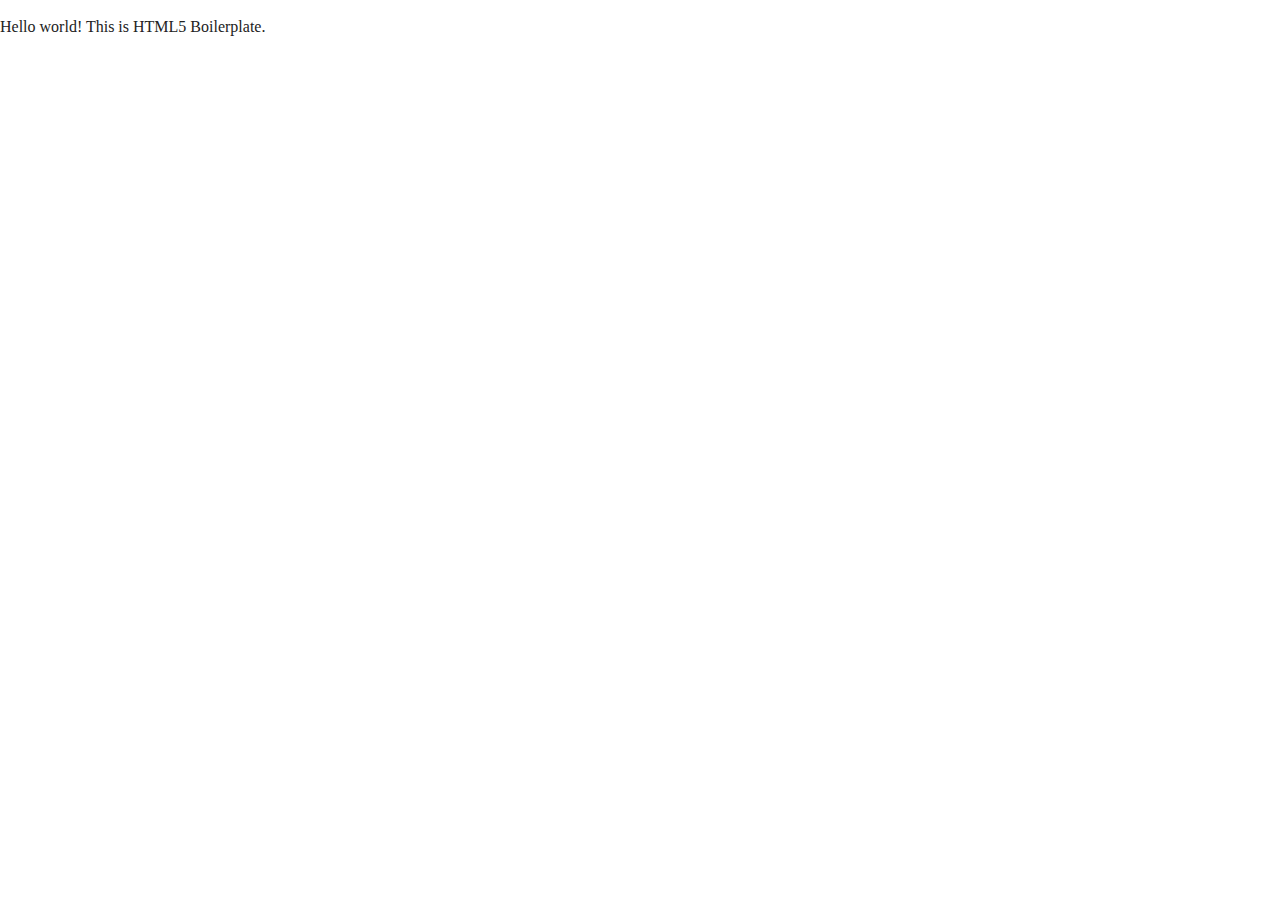
==== about/index.html @ ab77a5cc "Initial commit" ====
<!doctype html>
<html class="no-js" lang="">

<head>
  <meta charset="utf-8">
  <title></title>
  <meta name="description" content="">
  <meta name="viewport" content="width=device-width, initial-scale=1">

  <meta property="og:title" content="">
  <meta property="og:type" content="">
  <meta property="og:url" content="">
  <meta property="og:image" content="">

  <link rel="manifest" href="site.webmanifest">
  <link rel="apple-touch-icon" href="icon.png">
  <!-- Place favicon.ico in the root directory -->

  <link rel="stylesheet" href="../css/normalize.css">
  <link rel="stylesheet" href="../css/main.css">

  <meta name="theme-color" content="#fafafa">
</head>

<body>

  <!-- Add your site or application content here -->
  <p>Hello world! This is HTML5 Boilerplate.</p>
  <script src="js/vendor/modernizr-3.11.2.min.js"></script>
  <script src="js/plugins.js"></script>
  <script src="js/main.js"></script>

  <!-- Google Analytics: change UA-XXXXX-Y to be your site's ID. -->
  <script>
    window.ga = function () { ga.q.push(arguments) }; ga.q = []; ga.l = +new Date;
    ga('create', 'UA-XXXXX-Y', 'auto'); ga('set', 'anonymizeIp', true); ga('set', 'transport', 'beacon'); ga('send', 'pageview')
  </script>
  <script src="https://www.google-analytics.com/analytics.js" async></script>
</body>

</html>
---- css/main.css ----
/*! HTML5 Boilerplate v8.0.0 | MIT License | https://html5boilerplate.com/ */

/* main.css 2.1.0 | MIT License | https://github.com/h5bp/main.css#readme */
/*
 * What follows is the result of much research on cross-browser styling.
 * Credit left inline and big thanks to Nicolas Gallagher, Jonathan Neal,
 * Kroc Camen, and the H5BP dev community and team.
 */

/* ==========================================================================
   Base styles: opinionated defaults
   ========================================================================== */

html {
  color: #222;
  font-size: 1em;
  line-height: 1.4;
}

/*
 * Remove text-shadow in selection highlight:
 * https://twitter.com/miketaylr/status/12228805301
 *
 * Vendor-prefixed and regular ::selection selectors cannot be combined:
 * https://stackoverflow.com/a/16982510/7133471
 *
 * Customize the background color to match your design.
 */

::-moz-selection {
  background: #b3d4fc;
  text-shadow: none;
}

::selection {
  background: #b3d4fc;
  text-shadow: none;
}

/*
 * A better looking default horizontal rule
 */

hr {
  display: block;
  height: 1px;
  border: 0;
  border-top: 1px solid #ccc;
  margin: 1em 0;
  padding: 0;
}

/*
 * Remove the gap between audio, canvas, iframes,
 * images, videos and the bottom of their containers:
 * https://github.com/h5bp/html5-boilerplate/issues/440
 */

audio,
canvas,
iframe,
img,
svg,
video {
  vertical-align: middle;
}

/*
 * Remove default fieldset styles.
 */

fieldset {
  border: 0;
  margin: 0;
  padding: 0;
}

/*
 * Allow only vertical resizing of textareas.
 */

textarea {
  resize: vertical;
}

/* ==========================================================================
   Author's custom styles
   ========================================================================== */

/* ==========================================================================
   Helper classes
   ========================================================================== */

/*
 * Hide visually and from screen readers
 */

.hidden,
[hidden] {
  display: none !important;
}

/*
 * Hide only visually, but have it available for screen readers:
 * https://snook.ca/archives/html_and_css/hiding-content-for-accessibility
 *
 * 1. For long content, line feeds are not interpreted as spaces and small width
 *    causes content to wrap 1 word per line:
 *    https://medium.com/@jessebeach/beware-smushed-off-screen-accessible-text-5952a4c2cbfe
 */

.sr-only {
  border: 0;
  clip: rect(0, 0, 0, 0);
  height: 1px;
  margin: -1px;
  overflow: hidden;
  padding: 0;
  position: absolute;
  white-space: nowrap;
  width: 1px;
  /* 1 */
}

/*
 * Extends the .sr-only class to allow the element
 * to be focusable when navigated to via the keyboard:
 * https://www.drupal.org/node/897638
 */

.sr-only.focusable:active,
.sr-only.focusable:focus {
  clip: auto;
  height: auto;
  margin: 0;
  overflow: visible;
  position: static;
  white-space: inherit;
  width: auto;
}

/*
 * Hide visually and from screen readers, but maintain layout
 */

.invisible {
  visibility: hidden;
}

/*
 * Clearfix: contain floats
 *
 * For modern browsers
 * 1. The space content is one way to avoid an Opera bug when the
 *    `contenteditable` attribute is included anywhere else in the document.
 *    Otherwise it causes space to appear at the top and bottom of elements
 *    that receive the `clearfix` class.
 * 2. The use of `table` rather than `block` is only necessary if using
 *    `:before` to contain the top-margins of child elements.
 */

.clearfix::before,
.clearfix::after {
  content: " ";
  display: table;
}

.clearfix::after {
  clear: both;
}

/* ==========================================================================
   EXAMPLE Media Queries for Responsive Design.
   These examples override the primary ('mobile first') styles.
   Modify as content requires.
   ========================================================================== */

@media only screen and (min-width: 35em) {
  /* Style adjustments for viewports that meet the condition */
}

@media print,
  (-webkit-min-device-pixel-ratio: 1.25),
  (min-resolution: 1.25dppx),
  (min-resolution: 120dpi) {
  /* Style adjustments for high resolution devices */
}

/* ==========================================================================
   Print styles.
   Inlined to avoid the additional HTTP request:
   https://www.phpied.com/delay-loading-your-print-css/
   ========================================================================== */

@media print {
  *,
  *::before,
  *::after {
    background: #fff !important;
    color: #000 !important;
    /* Black prints faster */
    box-shadow: none !important;
    text-shadow: none !important;
  }

  a,
  a:visited {
    text-decoration: underline;
  }

  a[href]::after {
    content: " (" attr(href) ")";
  }

  abbr[title]::after {
    content: " (" attr(title) ")";
  }

  /*
   * Don't show links that are fragment identifiers,
   * or use the `javascript:` pseudo protocol
   */
  a[href^="#"]::after,
  a[href^="javascript:"]::after {
    content: "";
  }

  pre {
    white-space: pre-wrap !important;
  }

  pre,
  blockquote {
    border: 1px solid #999;
    page-break-inside: avoid;
  }

  /*
   * Printing Tables:
   * https://web.archive.org/web/20180815150934/http://css-discuss.incutio.com/wiki/Printing_Tables
   */
  thead {
    display: table-header-group;
  }

  tr,
  img {
    page-break-inside: avoid;
  }

  p,
  h2,
  h3 {
    orphans: 3;
    widows: 3;
  }

  h2,
  h3 {
    page-break-after: avoid;
  }
}
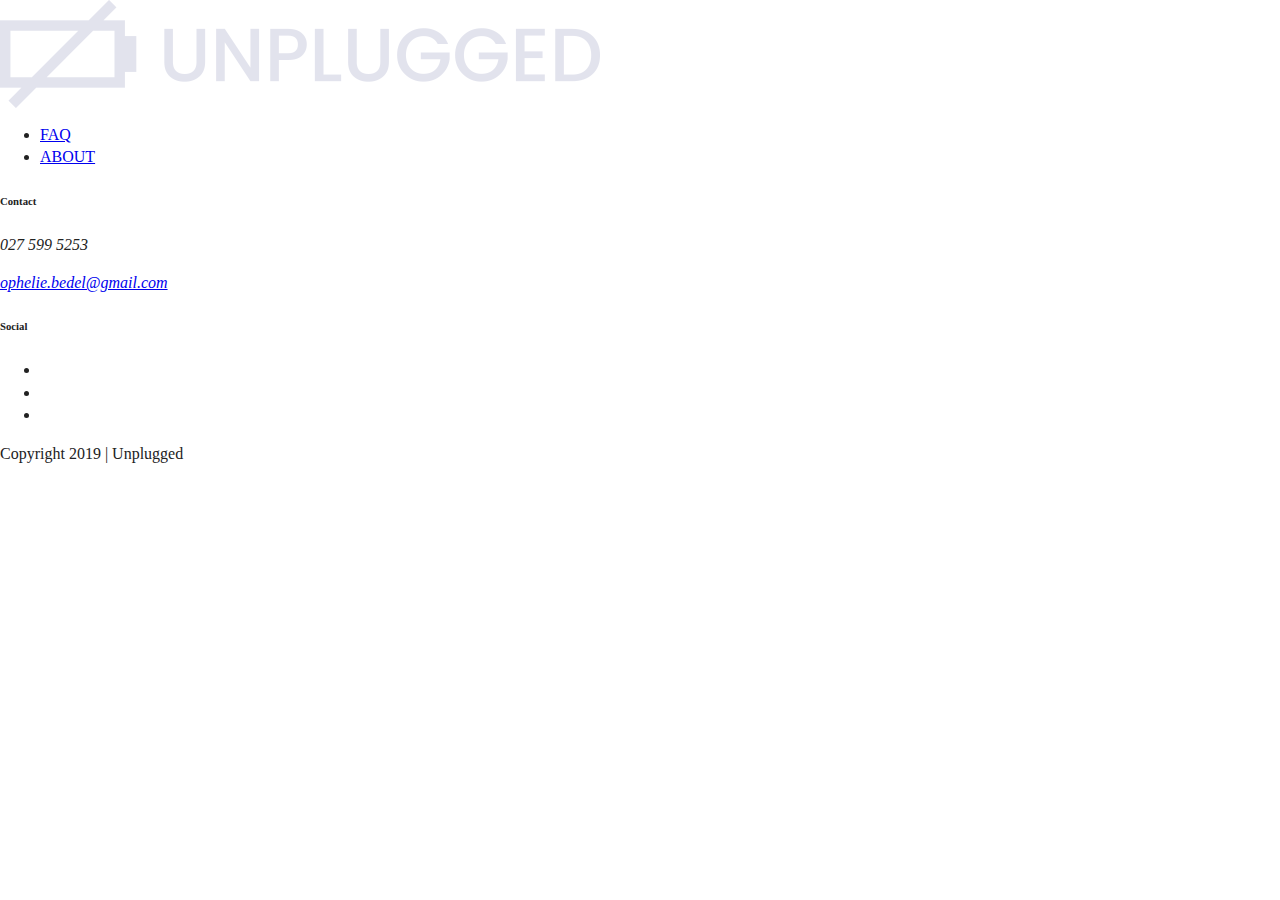
==== commit 1841320e: "Coded header, footer on 3 pages and hero and newsletter section on home page" ====
--- a/about/index.html
+++ b/about/index.html
@@ -12,8 +12,8 @@
   <meta property="og:url" content="">
   <meta property="og:image" content="">
 
-  <link rel="manifest" href="site.webmanifest">
-  <link rel="apple-touch-icon" href="icon.png">
+  <link rel="manifest" href="../site.webmanifest">
+  <link rel="apple-touch-icon" href="../icon.png">
   <!-- Place favicon.ico in the root directory -->
 
   <link rel="stylesheet" href="../css/normalize.css">
@@ -24,11 +24,53 @@
 
 <body>
 
-  <!-- Add your site or application content here -->
-  <p>Hello world! This is HTML5 Boilerplate.</p>
-  <script src="js/vendor/modernizr-3.11.2.min.js"></script>
-  <script src="js/plugins.js"></script>
-  <script src="js/main.js"></script>
+  <header>
+    <div class="content-wrapper">
+      <a href="#logo"><img src="../img/unpluggedlogo.png" alt="unplugged logo"></a>
+      <div class="header-divider"></div>
+      <nav>
+        <ul>
+          <li><a href="faq/index.html" target="_blank">FAQ</a></li>
+          <li><a href="about/index.html" target="_blank">ABOUT</a></li>
+        </ul>
+      </nav>
+    </div>
+  </header>
+
+
+
+
+
+
+  <footer>
+    <div class="content-wrapper">
+      <div class="footer-content">
+        <div class="contact">
+          <h6>Contact</h6>
+          <address>027 599 5253
+            <p><a href="mailto:ophelie.bedel@gmail.com">ophelie.bedel@gmail.com</a></p>
+          </address>
+        </div>
+        <div class="social">
+          <h6>Social</h6>
+            <div class="social-icons">
+              <ul>
+                <li><a href="https://www.facebook.com/ophelie.bedel.33" target="_blank"><i class=""></i></a></li>
+                <li><a href="https://github.com/OpheliaB24" target="_blank"><i class=""></i></a></li>
+                <li><a href="https://www.linkedin.com/in/ophelie-bedel-3313a224/" target="_blank"><i class=""></i></a></li>
+              </ul>
+            </div>
+          </div>
+      </div>
+    </div>
+    <div class="copyright">
+      <p>Copyright 2019 | Unplugged</p>
+    </div>
+  </footer>
+
+  <script src="../js/vendor/modernizr-3.11.2.min.js"></script>
+  <script src="../js/plugins.js"></script>
+  <script src="../js/main.js"></script>
 
   <!-- Google Analytics: change UA-XXXXX-Y to be your site's ID. -->
   <script>
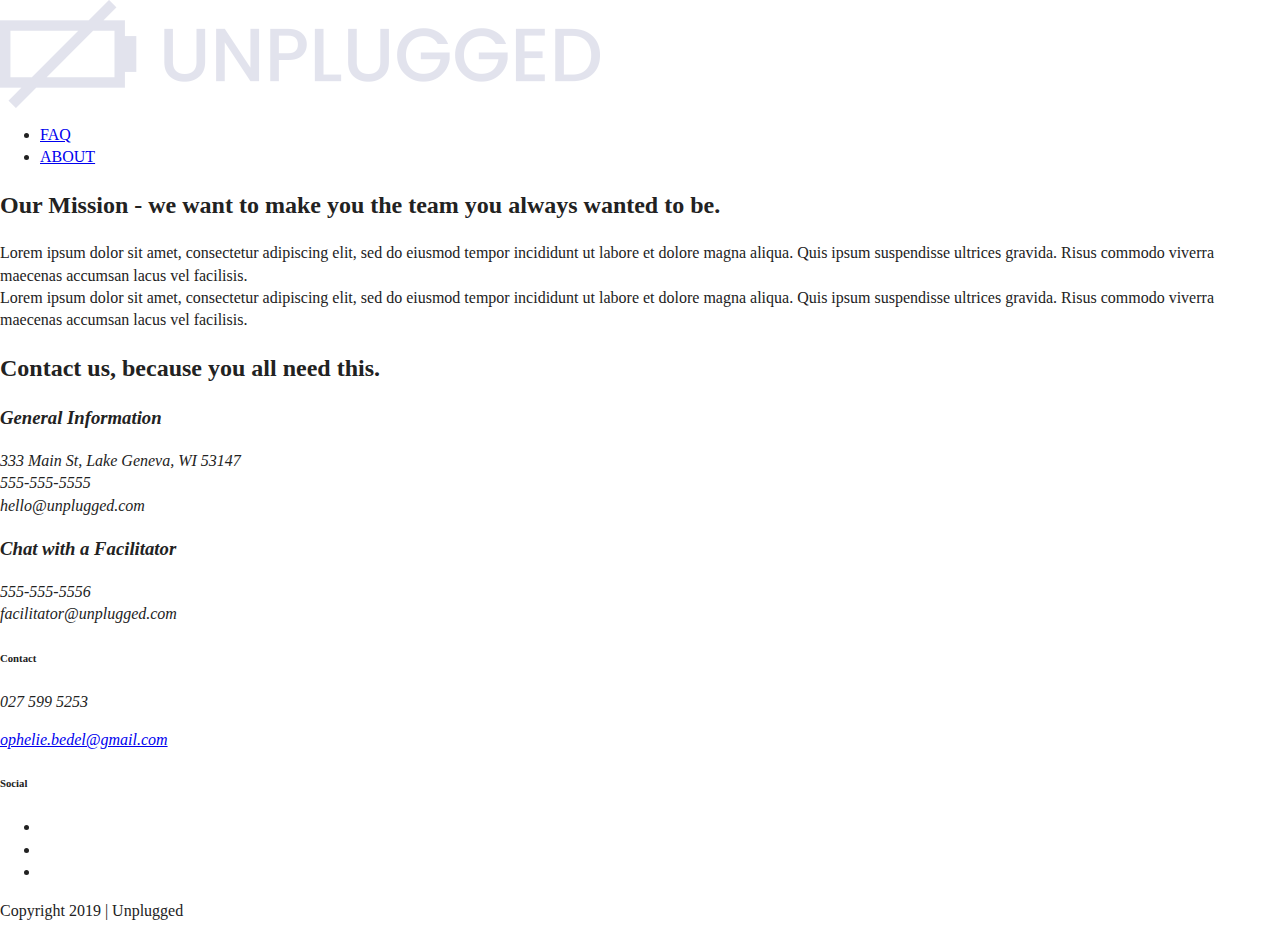
==== commit 7b66b002: "Coded About page html" ====
--- a/about/index.html
+++ b/about/index.html
@@ -25,6 +25,7 @@
 <body>
 
   <header>
+
     <div class="content-wrapper">
       <a href="#logo"><img src="../img/unpluggedlogo.png" alt="unplugged logo"></a>
       <div class="header-divider"></div>
@@ -37,17 +38,56 @@
     </div>
   </header>
 
+  <main>
 
+    <section class="mission">
+      <div class="content-wrapper">
+        <div class="mission-content">
+          <h2>Our Mission - we want to make you the team you always wanted to be.</h2>
+          <p>Lorem ipsum dolor sit amet, consectetur adipiscing elit,
+            sed do eiusmod tempor incididunt ut labore et dolore magna aliqua.
+            Quis ipsum suspendisse ultrices gravida.
+            Risus commodo viverra maecenas accumsan lacus vel facilisis.<br>
+            Lorem ipsum dolor sit amet, consectetur adipiscing elit,
+            sed do eiusmod tempor incididunt ut labore et dolore magna aliqua.
+            Quis ipsum suspendisse ultrices gravida.
+            Risus commodo viverra maecenas accumsan lacus vel facilisis.</p>
+        </div>
+      </div>
+    </section>
 
+    <section class="map">
+      <figure>
+      </figure>
 
-
+    <section class="contact-section">
+      <div class="content-wrapper">
+        <h2>Contact us, because you all need this.</h2>
+        <address class="contact-content">
+          <div>
+            <h3>General Information</h3>
+            <p>333 Main St, Lake Geneva, WI 53147<br>
+              555-555-5555<br>
+              hello@unplugged.com
+            </p>
+          </div>
+          <div>
+            <h3>Chat with a Facilitator</h3>
+            <p>555-555-5556<br>
+              facilitator@unplugged.com
+            </p>
+          </div>
+        </address>
+      </div>
+    </section>
+  </main>
 
   <footer>
     <div class="content-wrapper">
       <div class="footer-content">
         <div class="contact">
           <h6>Contact</h6>
-          <address>027 599 5253
+          <address>027 599 5253<br>
             <p><a href="mailto:ophelie.bedel@gmail.com">ophelie.bedel@gmail.com</a></p>
           </address>
         </div>
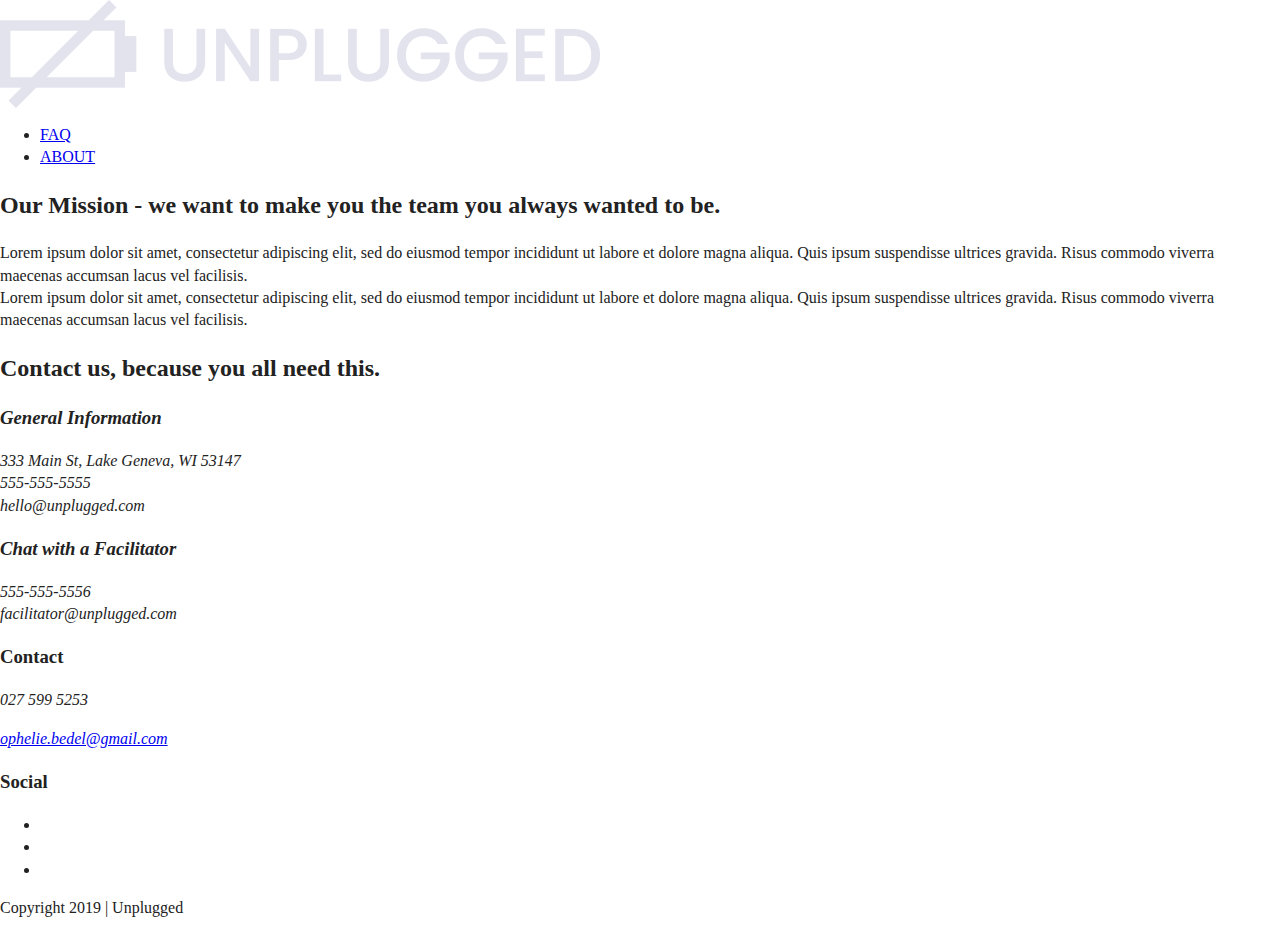
==== commit 01b5bf0a: "Coded FAQ page html" ====
--- a/about/index.html
+++ b/about/index.html
@@ -86,13 +86,13 @@
     <div class="content-wrapper">
       <div class="footer-content">
         <div class="contact">
-          <h6>Contact</h6>
+          <h3>Contact</h3>
           <address>027 599 5253<br>
             <p><a href="mailto:ophelie.bedel@gmail.com">ophelie.bedel@gmail.com</a></p>
           </address>
         </div>
         <div class="social">
-          <h6>Social</h6>
+          <h3>Social</h3>
             <div class="social-icons">
               <ul>
                 <li><a href="https://www.facebook.com/ophelie.bedel.33" target="_blank"><i class=""></i></a></li>
